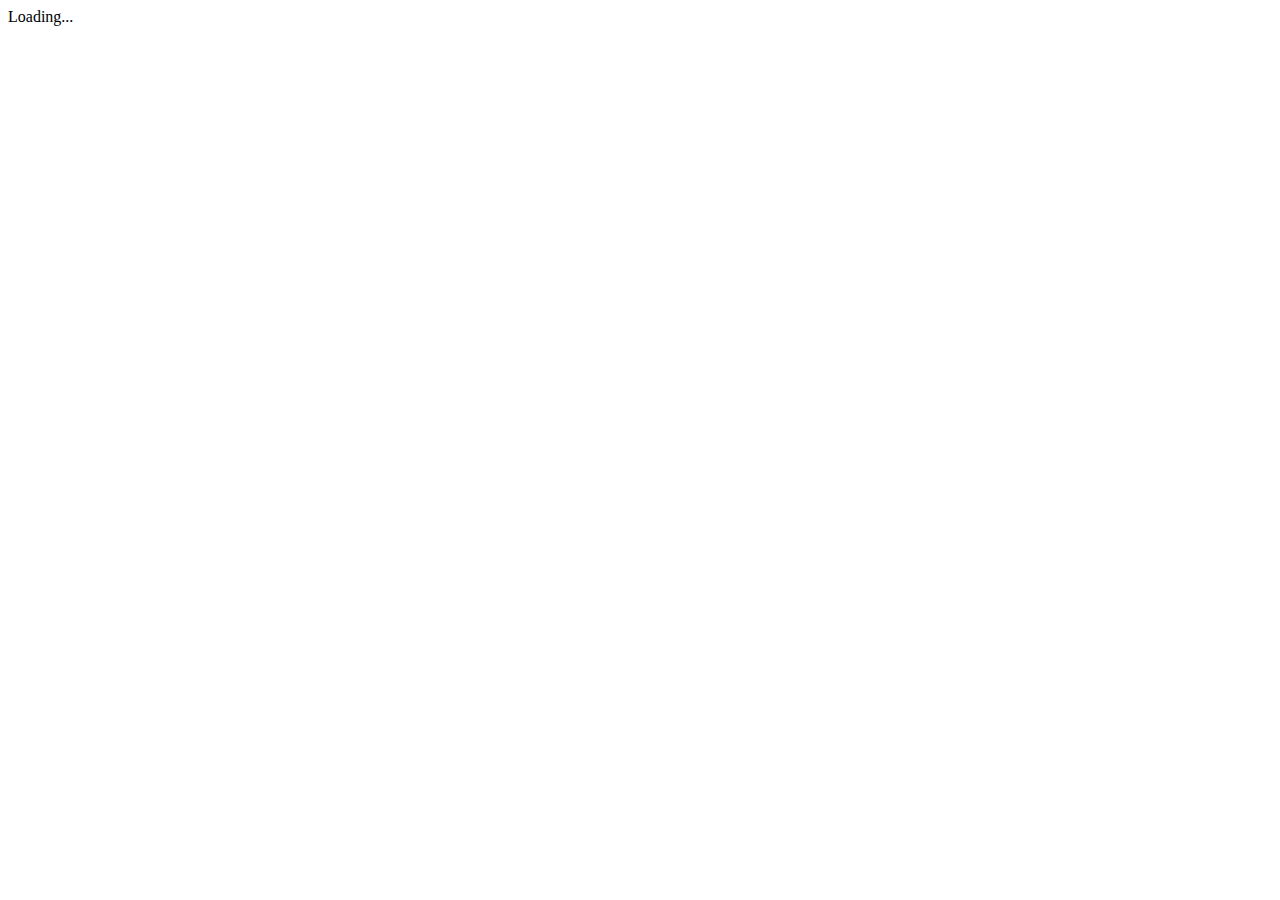
==== src/index.html @ 53fef4f8 "'initial-commit'" ====
<!DOCTYPE html>
<html>
<head>
    <base href="/">
    <title>Angular With Webpack</title>
    <meta charset="UTF-8">
    <meta name="viewport" content="width=device-width, initial-scale=1">
</head>
<body>
<my-app>Loading...</my-app>
</body>
</html>
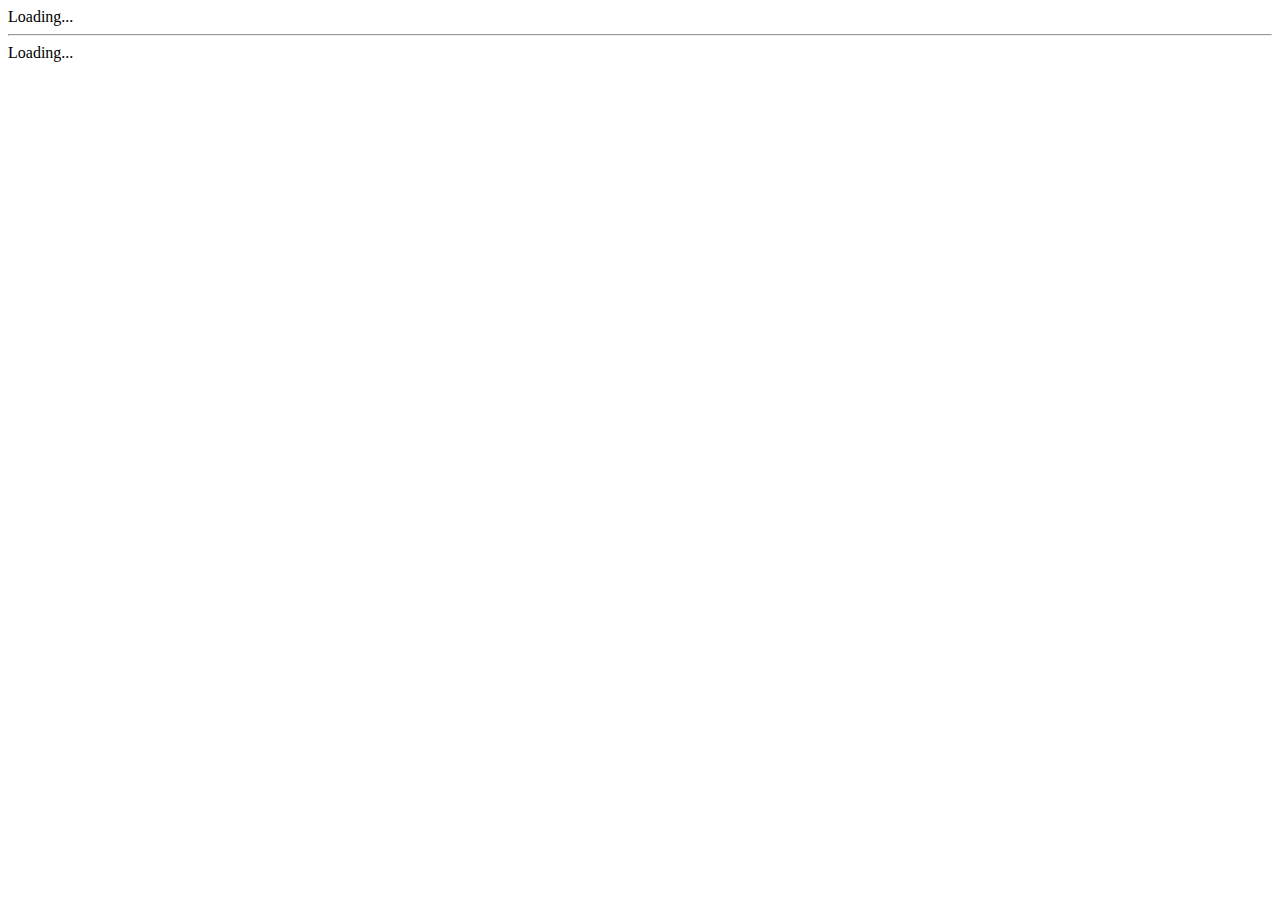
==== commit 974a8970: "Added router module" ====
--- a/src/index.html
+++ b/src/index.html
@@ -7,6 +7,8 @@
     <meta name="viewport" content="width=device-width, initial-scale=1">
 </head>
 <body>
-<my-app>Loading...</my-app>
+    <aw-app>Loading...</aw-app>
+    <hr />
+    <aw-router-app>Loading...</aw-router-app>
 </body>
 </html>
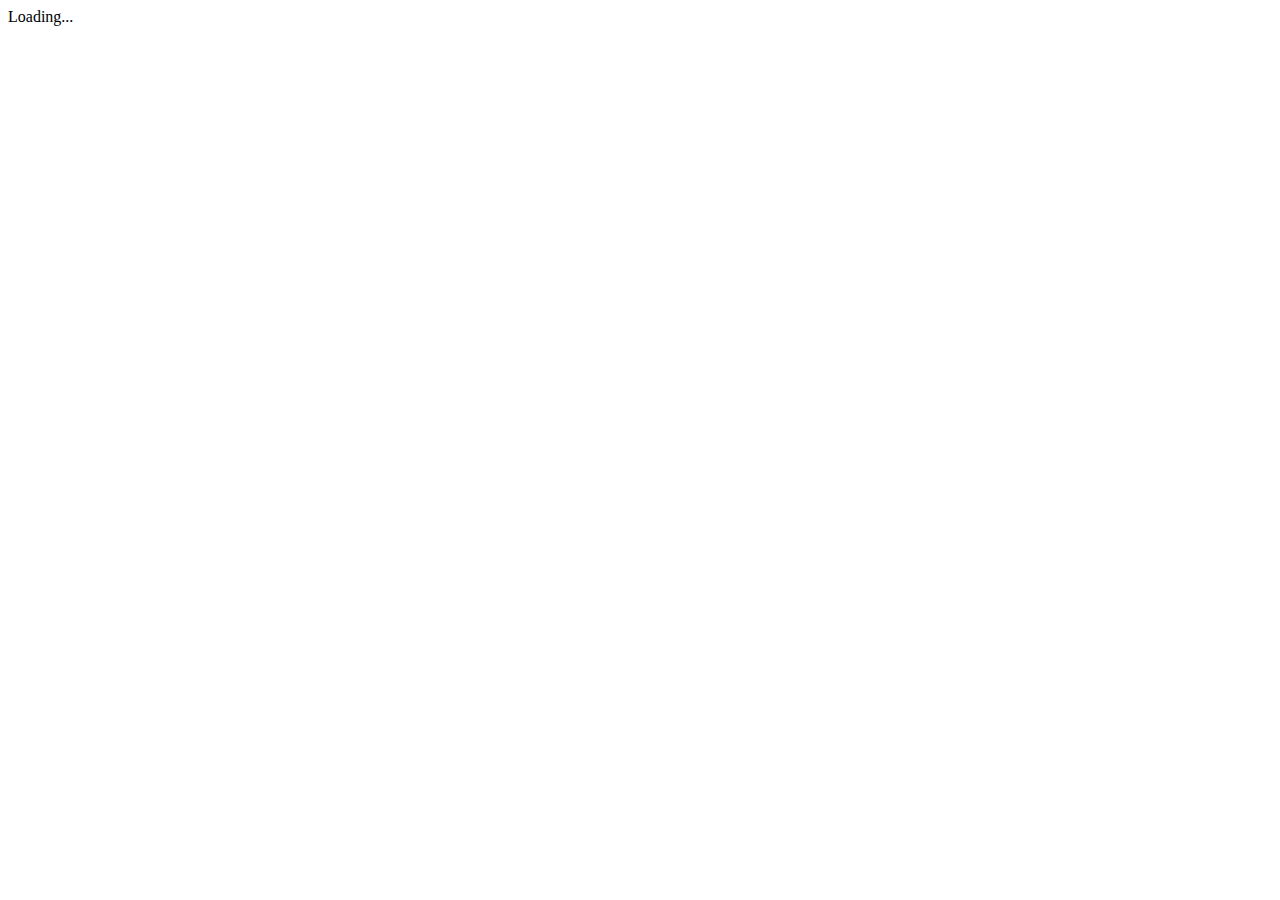
==== commit 1a4d446e: "Deleted simple app component" ====
--- a/src/index.html
+++ b/src/index.html
@@ -8,7 +8,5 @@
 </head>
 <body>
     <aw-app>Loading...</aw-app>
-    <hr />
-    <aw-router-app>Loading...</aw-router-app>
 </body>
 </html>
